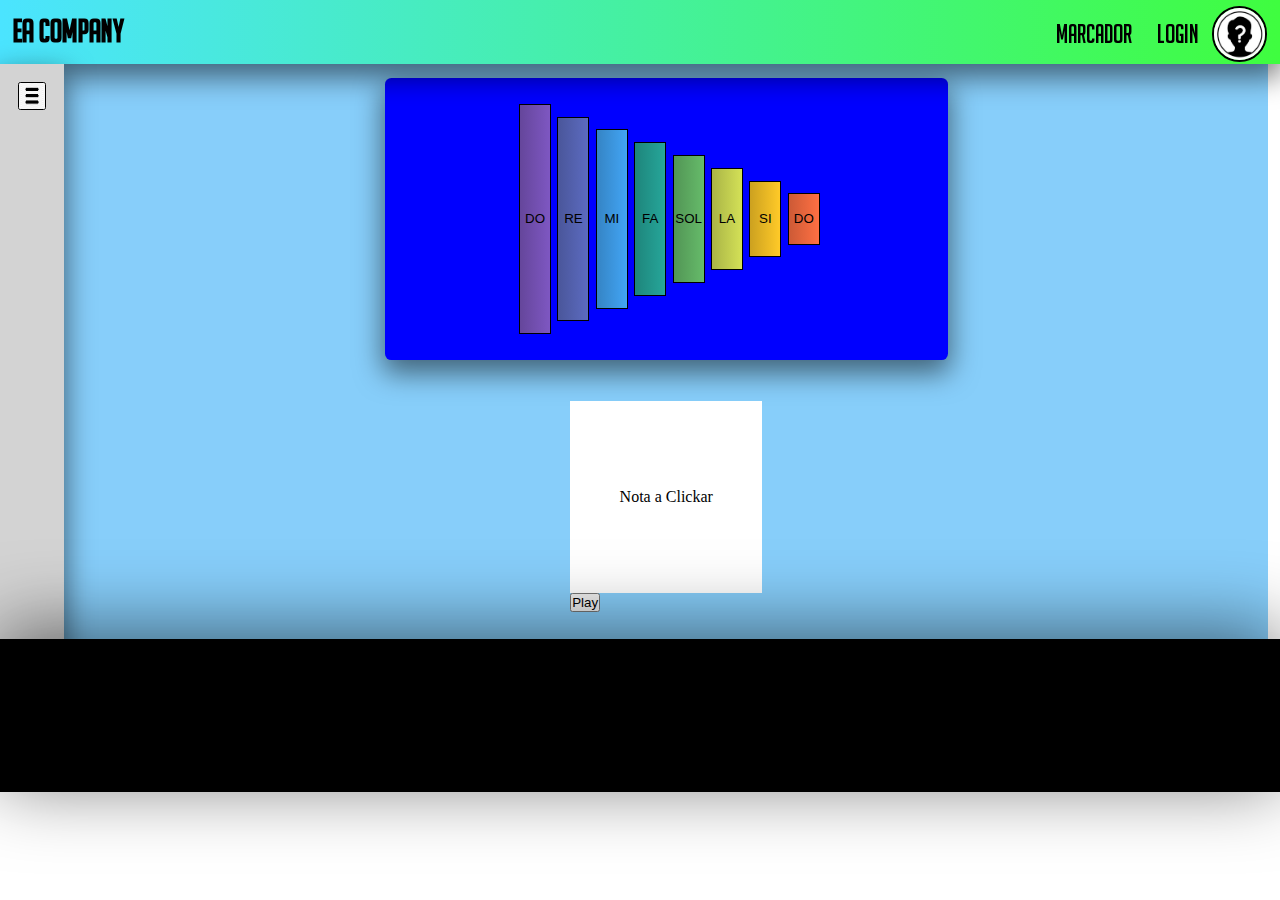
==== .index.html @ 32a0213f "logout + menuLateral" ====
<!DOCTYPE html>
<html lang="en">
  <head>
    <meta charset="UTF-8" />
    <meta name="viewport" content="width=device-width, initial-scale=1.0" />
    <title>Xilofon Hero</title>
    <link rel="stylesheet" href="css/styles.css" />
    <script src="js/instrument.js"></script>
  </head>
<body>
    <div class="header">
        <a href="index.html" id="company">EA COMPANY</a>
        <nav>
            <a href="marcador.html">Marcador</a>
            <a class="user" href="#desplegableUser">LogIn</a>
            <img class="userImg" src="lib/img/unknown.jpg">
        </nav>
    </div>
    <div id="desplegableUser" class="popup">
        <div class="popupContent">
            <div class="menuForm">
                <h3>Iniciar Sessió</h3>
                <a href="#">&#8617;</a>
            </div>
            <form id="login-form" method="post" action="php/auth_login.php" >
                <input type="text" name="username" id="username" placeholder=" Nom Usuari" required><br>
                <input type="password" name="pass" id="pass" placeholder=" Contrasenya" required><br><br>
                <input type="submit" value="Enviar">
            </form>
        </div>
    </div> 
    <div id="menu-lateral">
      <img class="desplegable-lateral" onclick="desplegar()" src="lib/img/simbolo_desplegable.png"/>
      <div id="despContent">
        <p>dsajfhsadfjasdhf</p>
        <select class="desple" name="Tipus">
          <option>Rock</option>
          <option>Clasic</option>
        </select>
        <select class="desple">
          <option>Canço 1</option>
          <option>Canço 2</option>
        </select>
      </div>
    </div>
    <div class="joc">
      <div class="instrument">
        <button onclick="notaDo1()" id="notaDo1">Do</button>
        <button onclick="notaRe()" id="notaRe">Re</button>
        <button onclick="notaMi()" id="notaMi">Mi</button>
        <button onclick="notaFa()" id="notaFa">Fa</button>
        <button onclick="notaSol()" id="notaSol">Sol</button>
        <button onclick="notaLa()" id="notaLa">La</button>
        <button onclick="notaSi()" id="notaSi">Si</button>
        <button onclick="notaDo()" id="notaDo">Do</button>
      </div>
      <div class="partitura">
        <div id="notaClick">
          <p id="notaClicar">Nota a Clickar</p>
        </div>
        <button id="boton">Play</button>
      </div>
    </div>
    <div class="footer">

    </div>
    <div class="footer"></div>
  </body>
</html>
---- css/styles.css ----
/* IMPORTS */

@font-face {
  font-family: bignoodletitling;
  src: url(../fonts/big_noodle_titling.ttf);
}
@font-face {
  font-family: municipal;
  src: url(../fonts/Municipal.ttf);
}
/* font-family: 'Open Sans', sans-serif; */
@import url("https://fonts.googleapis.com/css2?family=Open+Sans&display=swap");

/* CODI CSS */

/* GENERAL */

* {
  margin: 0;
  padding: 0;
  top: 0;
  left: 0;
}

/* MENU NAV */

    .header{
        background: linear-gradient(to right, rgb(75, 228, 255), rgb(63, 253, 63));
        height: 5vw;
        width: 100%;        
        z-index: 4;
        position: fixed;
        -webkit-box-shadow: 0px 11px 28px 2px rgba(0,0,0,0.521);
        -moz-box-shadow: 0px 11px 28px 2px rgba(0,0,0,0.521);
        box-shadow: 0px 11px 28px 2px rgba(0, 0, 0, 0.521);

    }
    #company{
        float: left;
        padding: 1vw;
        font-size: 2.5vw;
        text-decoration: none;
        color: black;
        font-family: bignoodletitling;
        font-weight: bolder;
    }
    nav{
        text-align: right;
        font-size: 2vw;
        display: flex;
        padding: 0.5vw 1vw 0vw 0vw;
        justify-content: flex-end;
        align-items: center;
    }
    nav > a{
        font-family: bignoodletitling;
        text-transform: uppercase;
        text-decoration: none;
        color: black;
    }
    nav > a:nth-child(1){
        padding-right: 2vw;
    }
    nav > a:nth-child(2){
        padding-right: 1vw;
    }
    nav > img{
        border: 0.2vw solid black;
        height: 4vw;
        width: 4vw;
        border-radius: 50%;
    }

/* USUARI POPUP */

.popupContent{
    background: linear-gradient(to right, rgb(75, 228, 255), rgb(63, 253, 63));;
    width:20vw;
    height: auto;
    padding: 10px 20px;
    margin: 20% auto;
    position: relative;
    font-size: 1vw;
  }
  .menuForm{
    display: flex;
    justify-content: space-between;
  }
  .menuForm > a{
      text-decoration: none;
      color: black;
      padding: 0.1vw 0.3vw 0.1vw 0.3vw;
      background-color: grey;
      border: 0.1vw solid black;
  }
  form > input{
    font-size: 1vw;
    width: 18vw;
    text-align: center;
  }
  .popup{
    background-color: rgba(0,0,0,.8);
    position:fixed;
    top:0;
    right:0;
    bottom:0;
    left:0;
    opacity:0;
    pointer-events:none;
    transition: all 1s;
  }
  #desplegableUser:target{
    opacity:1;
    pointer-events:auto;
    z-index: 15;
  }

/* MENU LATERAL */

#menu-lateral {
  background-color: lightgrey;
  position: fixed;
  top: 5vw;
  left: 0vw;
  width: 5vw;
  height: 47.9vw;
  z-index: 5;
  -webkit-box-shadow: 0px 11px 28px 2px rgba(0, 0, 0, 0.521);
  -moz-box-shadow: 0px 11px 28px 2px rgba(0, 0, 0, 0.521);
  box-shadow: 0px 11px 28px 2px rgba(0, 0, 0, 0.521);
}
.desplegable-lateral {
  border: 0.1vw solid black;
  border-radius: 0.2vw;
  height: 2vw;
  width: 2vw;
  margin: 1.4vw;
}
#despContent {
  color: black;
  display: none;
  justify-content: center;
  flex-flow:column;
  font-size: 3vw;
  z-index: 5;
  margin-top: 2vw;
}
#despContent > button{
    margin: 0.5vw 2vw 0.5vw 2vw;
    width: auto;
    height: 3vw;
    font-size: 1vw;
}
#despContent > h3{
    text-decoration: underline;
    font-size: 3vw;
    text-align: center;
    font-family: bignoodletitling;
    text-transform: uppercase;
    margin: 2vw 0vw 2vw 0vw;
}
#despContent > input{
    position: relative;
}

/* TAULA MARCADOR */

    #taulaMarcador{
        height: 35vw;
        width: 60vw;
        background-color: white;
    }
    #loginRequest{
        display: flex;
        align-items: center;
        justify-content: center;
    }
    #loginRequest > h1{
        padding-top: 25%;
        font-size: 6vw;
        text-transform: uppercase;
        font-family: bignoodletitling;
    }
    .taula{
        display: flex;
        justify-content: space-around;
    }
    .taula > p{
        text-transform: uppercase;
        font-size: 2vw;
        padding: 1vw;
        margin-bottom: 1vw;
        
    }
/* JOC */

    .joc{
        background-color: lightskyblue;
        position: relative;
        width: 94.10vw;
        top: 5vw;
        left: 5vw;
        height: 44.9vw;
        z-index: 2;
        display: flex;
        align-items: center;
        justify-content: space-around;
        flex-flow: column;
    }
    .instrument{
        -webkit-box-shadow: 0px 11px 28px 2px rgba(0,0,0,0.521);
        -moz-box-shadow: 0px 11px 28px 2px rgba(0,0,0,0.521);
        box-shadow: 0px 11px 28px 2px rgba(0, 0, 0, 0.521);
        border-radius: 0.5vw;
        background-color: blue;
        width: 40vw;
        padding: 2vw;
        display: flex;
        align-items: center;
        flex-flow: row;
        justify-content: center;
    }
    .instrument > button{
        margin-left: 0.5vw;
        text-transform: uppercase;
    }
    #notaDo1{
        background: linear-gradient(to right, #65469b,#7e57c2);
        height: 18vw;
        width: 2.5vw;
        border: 0.15vw solid black; 
    }
    #notaRe{
        background: linear-gradient(to right,#4a569a, #5c6bc0);
        height: 16vw;
        width: 2.5vw;
        border: 0.15vw solid black; 
    }
    #notaMi{
        background: linear-gradient(to right, #3584c4,#42a5f5);
        height: 14vw;
        width: 2.5vw;
        border: 0.15vw solid black; 
    }
    #notaFa{
        background: linear-gradient(to right, #1e857b, #26a69a);
        height: 12vw;
        width: 2.5vw;
        border: 0.15vw solid black; 
    }
    #notaSol{
        background: linear-gradient(to right, #529555, #66bb6a);
        height: 10vw;
        width: 2.5vw;
        border: 0.15vw solid black; 
    }
    #notaLa{
        background: linear-gradient(to right, #a9b446, #d4e157);
        height: 8vw;
        width: 2.5vw;
        border: 0.15vw solid black; 
    }
    #notaSi{
        background: linear-gradient(to right, #cca120, #ffca28);
        height: 6vw;
        width: 2.5vw;
        border: 0.15vw solid black; 
    }
    #notaDo{
        background: linear-gradient(to right, #cc5a36, #ff7043);
        height: 4vw;
        width: 2.5vw;
        border: 0.15vw solid black; 
    }
    .partitura{
        padding: 1vw;
    }
    #notaClick{
        width: 15vw;
        height: 15vw;
        background-color: #fff;
        display: flex;
        align-items: center;
        justify-content: center;
    }


/* FOOTER */

.footer {
  background-color: black;
  position: relative;
  z-index: 5;
  left: 0;
  bottom: 0;
  top: 5vw;
  width: 100%;
  min-height: 6vw;
  -webkit-box-shadow: 0px -9px 74px 2px rgba(0, 0, 0, 0.521);
  -moz-box-shadow: 0px -9px 74px 2px rgba(0, 0, 0, 0.521);
  box-shadow: 0px -9px 74px 2px rgba(0, 0, 0, 0.521);
}
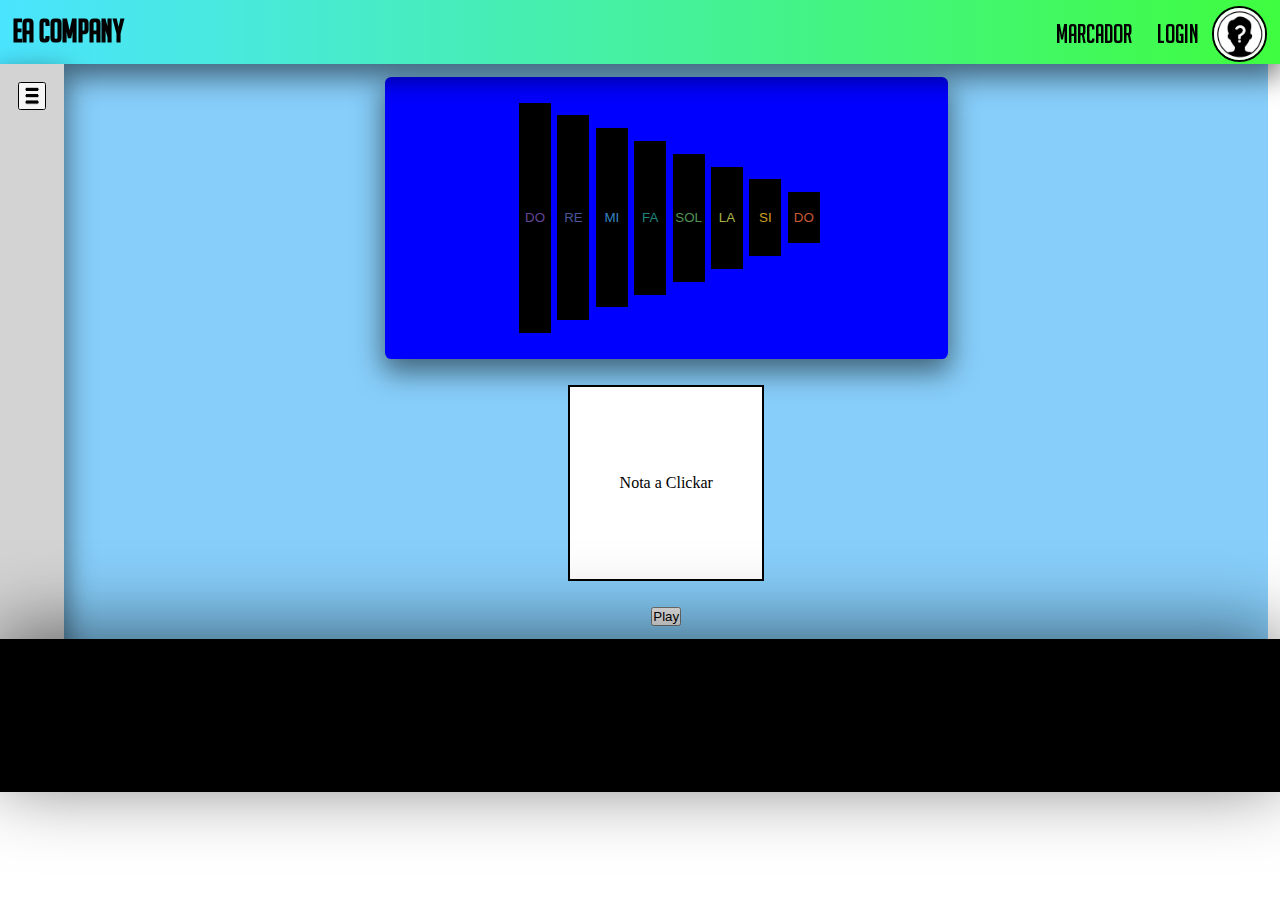
==== commit 1fc16555: "Merge branch 'menuLateral' of https://github.com/asoler8/XilofonHero into master" ====
--- a/.index.html
+++ b/.index.html
@@ -58,8 +58,9 @@
         <div id="notaClick">
           <p id="notaClicar">Nota a Clickar</p>
         </div>
-        <button id="boton">Play</button>
+        
       </div>
+      <button id="boton" onclick="cancion()">Play</button>
     </div>
     <div class="footer">
 
--- a/css/styles.css
+++ b/css/styles.css
@@ -194,96 +194,104 @@
     }
 /* JOC */
 
-    .joc{
-        background-color: lightskyblue;
-        position: relative;
-        width: 94.10vw;
-        top: 5vw;
-        left: 5vw;
-        height: 44.9vw;
-        z-index: 2;
-        display: flex;
-        align-items: center;
-        justify-content: space-around;
-        flex-flow: column;
-    }
-    .instrument{
-        -webkit-box-shadow: 0px 11px 28px 2px rgba(0,0,0,0.521);
-        -moz-box-shadow: 0px 11px 28px 2px rgba(0,0,0,0.521);
-        box-shadow: 0px 11px 28px 2px rgba(0, 0, 0, 0.521);
-        border-radius: 0.5vw;
-        background-color: blue;
-        width: 40vw;
-        padding: 2vw;
-        display: flex;
-        align-items: center;
-        flex-flow: row;
-        justify-content: center;
-    }
-    .instrument > button{
-        margin-left: 0.5vw;
-        text-transform: uppercase;
-    }
-    #notaDo1{
-        background: linear-gradient(to right, #65469b,#7e57c2);
-        height: 18vw;
-        width: 2.5vw;
-        border: 0.15vw solid black; 
-    }
-    #notaRe{
-        background: linear-gradient(to right,#4a569a, #5c6bc0);
-        height: 16vw;
-        width: 2.5vw;
-        border: 0.15vw solid black; 
-    }
-    #notaMi{
-        background: linear-gradient(to right, #3584c4,#42a5f5);
-        height: 14vw;
-        width: 2.5vw;
-        border: 0.15vw solid black; 
-    }
-    #notaFa{
-        background: linear-gradient(to right, #1e857b, #26a69a);
-        height: 12vw;
-        width: 2.5vw;
-        border: 0.15vw solid black; 
-    }
-    #notaSol{
-        background: linear-gradient(to right, #529555, #66bb6a);
-        height: 10vw;
-        width: 2.5vw;
-        border: 0.15vw solid black; 
-    }
-    #notaLa{
-        background: linear-gradient(to right, #a9b446, #d4e157);
-        height: 8vw;
-        width: 2.5vw;
-        border: 0.15vw solid black; 
-    }
-    #notaSi{
-        background: linear-gradient(to right, #cca120, #ffca28);
-        height: 6vw;
-        width: 2.5vw;
-        border: 0.15vw solid black; 
-    }
-    #notaDo{
-        background: linear-gradient(to right, #cc5a36, #ff7043);
-        height: 4vw;
-        width: 2.5vw;
-        border: 0.15vw solid black; 
-    }
-    .partitura{
-        padding: 1vw;
-    }
-    #notaClick{
-        width: 15vw;
-        height: 15vw;
-        background-color: #fff;
-        display: flex;
-        align-items: center;
-        justify-content: center;
-    }
-
+.joc {
+  background-color: lightskyblue;
+  position: relative;
+  width: 94.1vw;
+  top: 5vw;
+  left: 5vw;
+  height: 44.9vw;
+  z-index: 2;
+  display: flex;
+  align-items: center;
+  justify-content: space-around;
+  flex-flow: column;
+}
+.instrument {
+  -webkit-box-shadow: 0px 11px 28px 2px rgba(0, 0, 0, 0.521);
+  -moz-box-shadow: 0px 11px 28px 2px rgba(0, 0, 0, 0.521);
+  box-shadow: 0px 11px 28px 2px rgba(0, 0, 0, 0.521);
+  border-radius: 0.5vw;
+  background-color: blue;
+  width: 40vw;
+  padding: 2vw;
+  display: flex;
+  align-items: center;
+  flex-flow: row;
+  justify-content: center;
+}
+.instrument > button {
+  margin-left: 0.5vw;
+  text-transform: uppercase;
+}
+#notaDo1 {
+  background: black;
+  height: 18vw;
+  width: 2.5vw;
+  border: 0.15vw solid black;
+  color:  #65469b;
+}
+#notaRe {
+  background: black;
+  height: 16vw;
+  width: 2.5vw;
+  border: 0.15vw solid black;
+  color: #4a569a;
+}
+#notaMi {
+  background: black;
+  height: 14vw;
+  width: 2.5vw;
+  border: 0.15vw solid black;
+  color: #3584c4;
+}
+#notaFa {
+  background: black;
+  height: 12vw;
+  width: 2.5vw;
+  border: 0.15vw solid black;
+  color: #1e857b;
+}
+#notaSol {
+  background: black;
+  height: 10vw;
+  width: 2.5vw;
+  border: 0.15vw solid black;
+  color: #529555;
+}
+#notaLa {
+  background: black;
+  height: 8vw;
+  width: 2.5vw;
+  border: 0.15vw solid black;
+  color: #a9b446;
+}
+#notaSi {
+  background: black;
+  height: 6vw;
+  width: 2.5vw;
+  border: 0.15vw solid black;
+  color: #cca120;
+}
+#notaDo {
+  background: black;
+  height: 4vw;
+  width: 2.5vw;
+  border: 0.15vw solid black;
+  color: #cc5a36;
+}
+.partitura {
+    border: solid 2px black;
+ 
+}
+#notaClick {
+  width: 15vw;
+  height: 15vw;
+  background-color: #fff;
+  display: flex;
+  align-items: center;
+  justify-content: center;
+}
 
 /* FOOTER */
 
